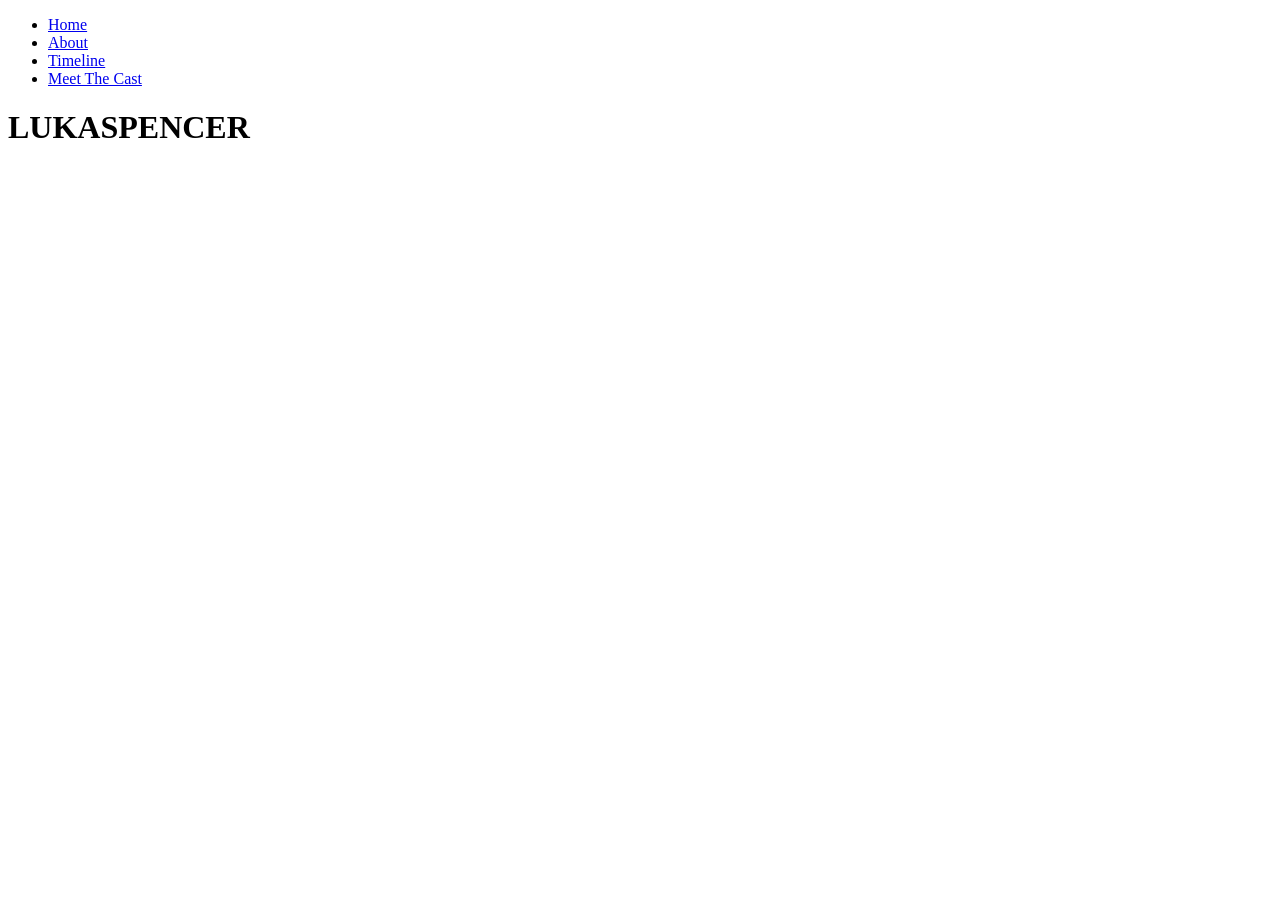
==== index.html @ 4f308684 "setup" ====
<!DOCTYPE html>
<html lang="en">
<head>
    <title>LUKASPENCER</title>
</head>
<body>
    <div id="navbar-placeholder"></div>
    <h1>LUKASPENCER</h1>
<script>
  fetch('./components/nav.html')
    .then(response => response.text())
    .then(data => {
      document.getElementById('navbar-placeholder').innerHTML = data;
    });
</script>
</body>
</html>
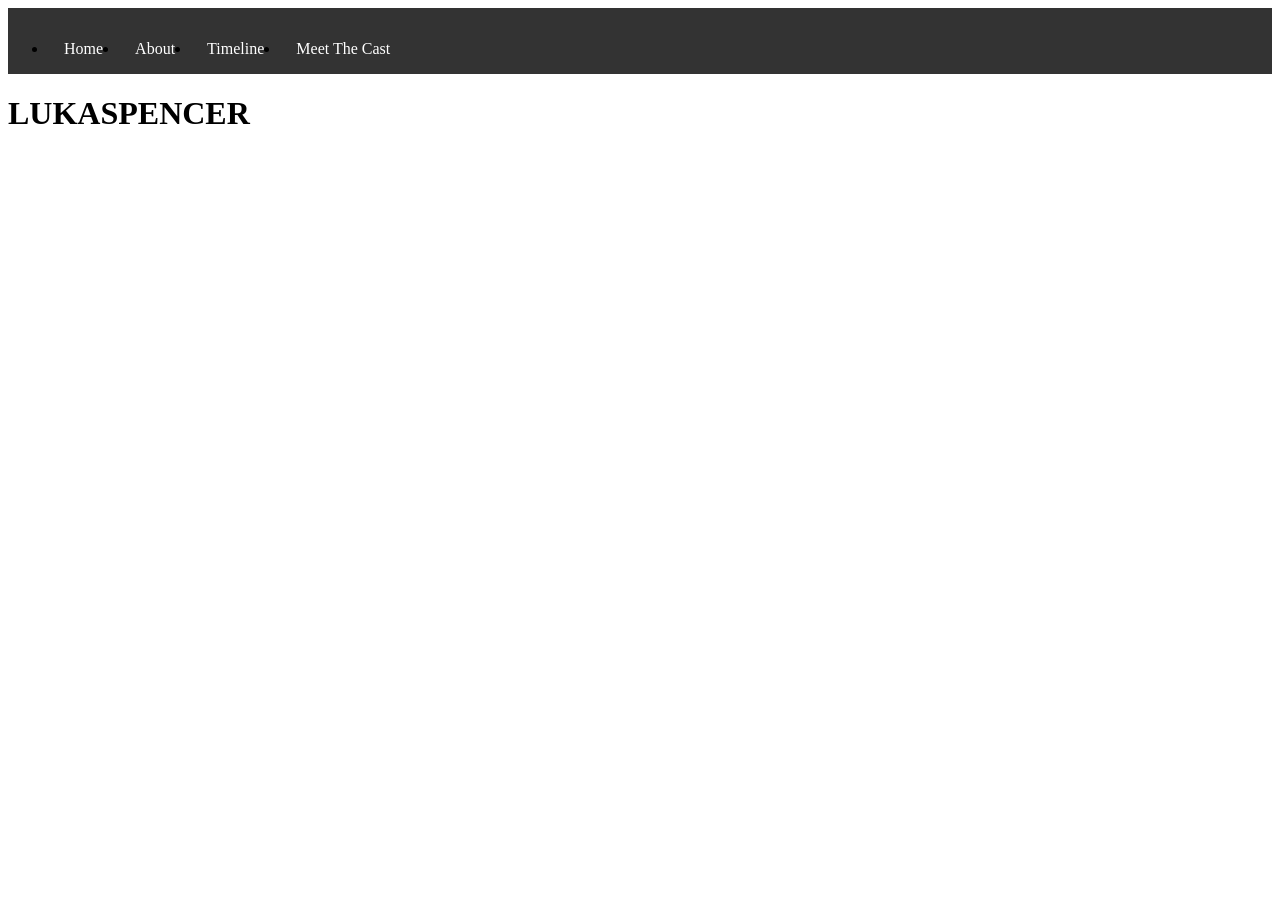
==== commit 5e8f6d8b: "updated" ====
--- a/index.html
+++ b/index.html
@@ -2,6 +2,7 @@
 <html lang="en">
 <head>
     <title>LUKASPENCER</title>
+    <link rel='stylesheet' href='./css/style.css'>
 </head>
 <body>
     <div id="navbar-placeholder"></div>
--- a/css/style.css
+++ b/css/style.css
@@ -0,0 +1,22 @@
+.main-navigation {
+  list-style-type: none;
+  margin: 0;
+  padding: 0;
+  overflow: hidden;
+  background-color: #333333;
+}
+.navlinks li {
+  float: left;
+}
+
+.navlinks li a {
+  display: block;
+  color: white;
+  text-align: center;
+  padding: 16px;
+  text-decoration: none;
+}
+
+.navlinks li a:hover {
+  background-color: #111111;
+}
